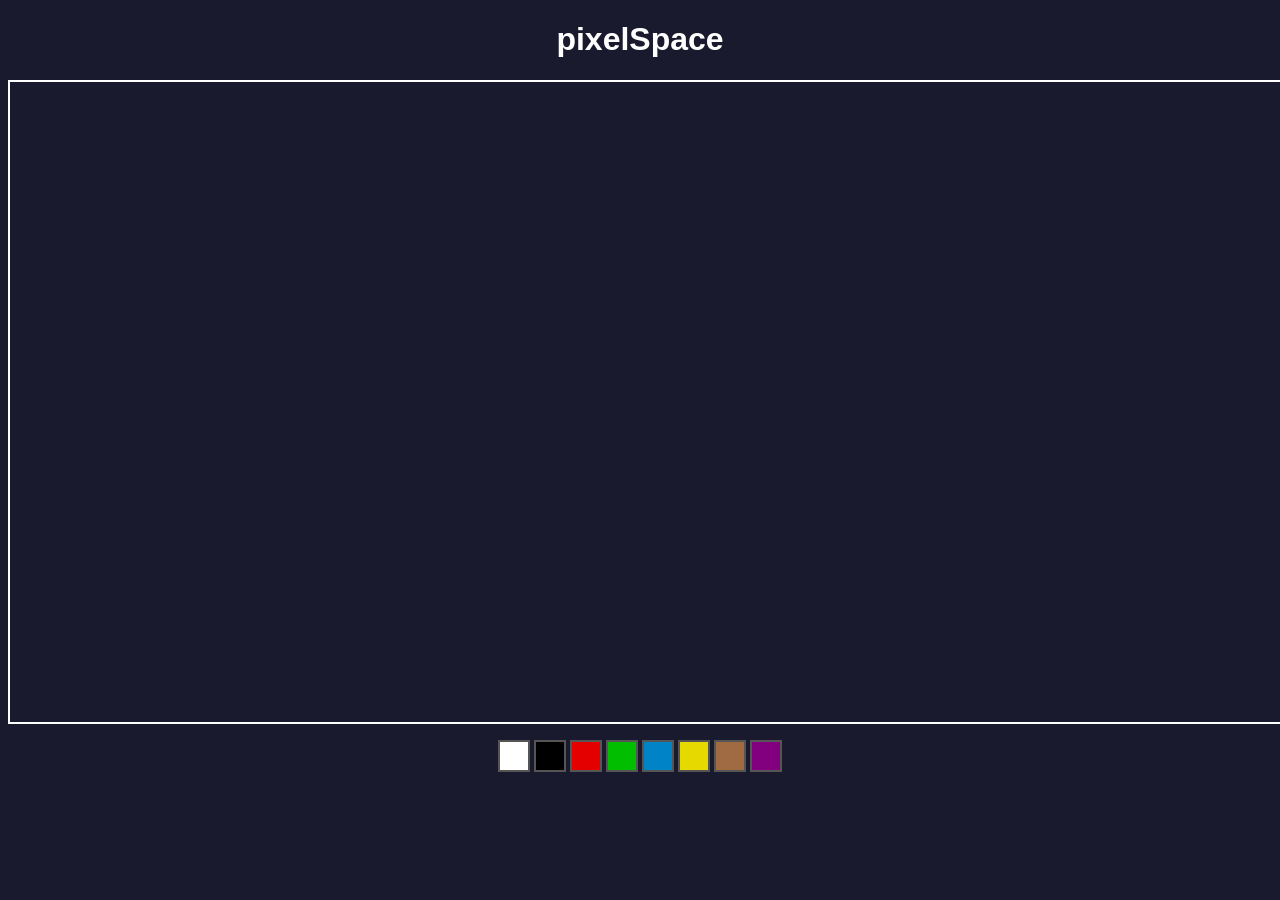
==== place.html @ 245da6e5 "pagina principal feita" ====
<!DOCTYPE html>
<html lang="pt-BR">
<head>
    <meta charset="UTF-8">
    <meta name="viewport" content="width=device-width, initial-scale=1.0">
    <title>pixelSpace</title>
    <link rel="stylesheet" href="css/place.css">
</head>
<body>
    <main>
        <h1>pixelSpace</h1>
        <canvas id="canvas"></canvas>
        <div id="palette"></div>
    </main>

    <script src="main.js"></script>
</body>
</html>
---- css/place.css ----
body{
    font-family: sans-serif; 
    text-align: center; 
    background: #1a1a2e; 
    color: #fff;
}
canvas{ 
    border: 2px solid #fff; 
    image-rendering: pixelated; 
    cursor: crosshair;
}
#palette{
    margin-top: 10px;
}
#palette button {
    width: 32px;
    height: 32px;
    margin: 2px;
    border: 2px solid #555;
    cursor: pointer;
}
#palette button.selected {
    border-color: #fff;
}
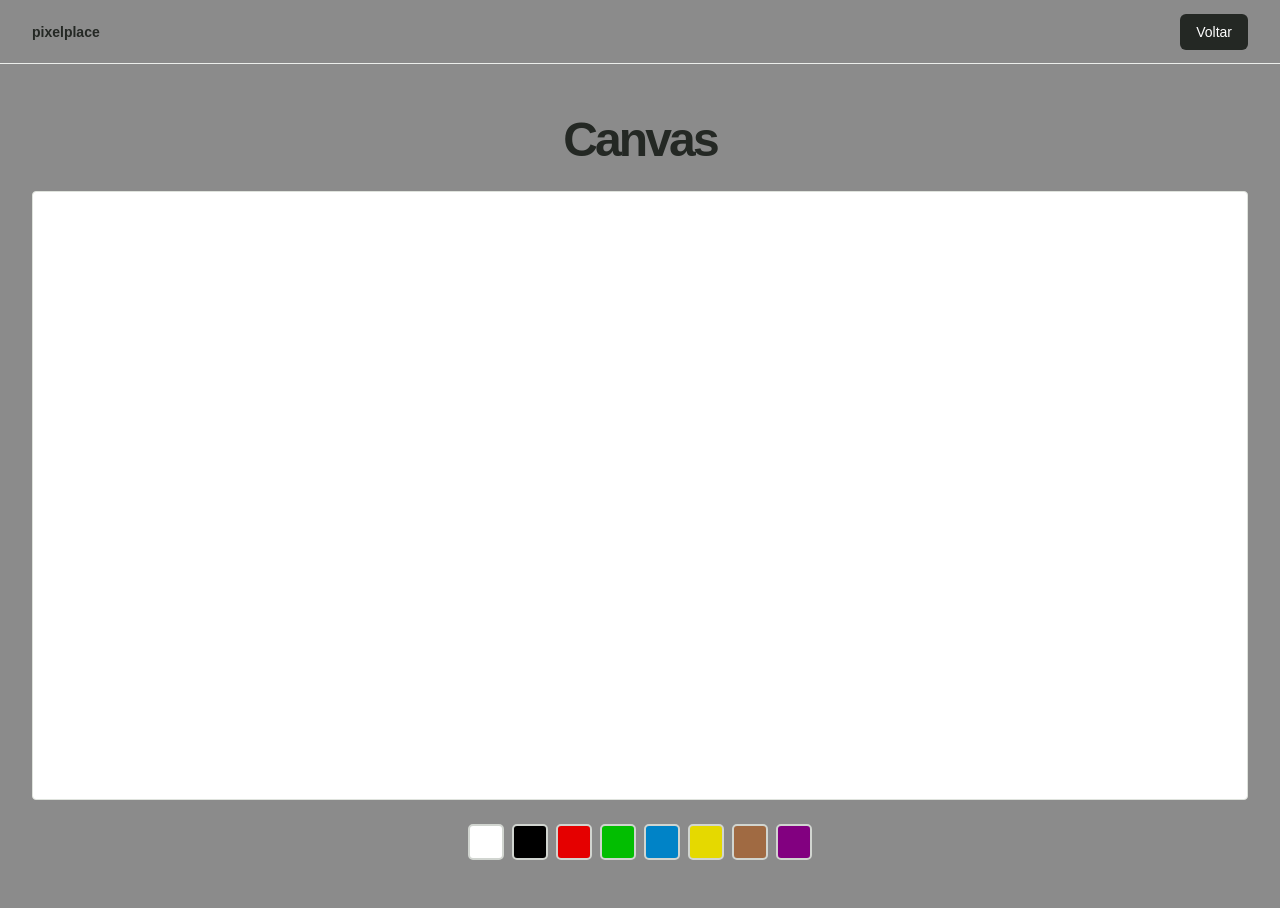
==== commit 179c5a19: "pagina 2 css" ====
--- a/place.html
+++ b/place.html
@@ -2,15 +2,22 @@
 <html lang="pt-BR">
 <head>
     <meta charset="UTF-8">
+    <link rel="shortcut icon" href="./icon/question.png" type="image/x-icon">
     <meta name="viewport" content="width=device-width, initial-scale=1.0">
-    <title>pixelSpace</title>
+    <title>pixelplace - Canvas</title>
     <link rel="stylesheet" href="css/place.css">
 </head>
 <body>
+    <nav aria-label="Navegação principal">
+        <a class="brand" href="index.html">pixelplace</a>
+        <a class="back-button" href="index.html">Voltar</a>
+    </nav>
     <main>
-        <h1>pixelSpace</h1>
-        <canvas id="canvas"></canvas>
-        <div id="palette"></div>
+        <h1>Canvas</h1>
+        <div class="canvas-frame">
+            <canvas id="canvas"></canvas>
+        </div>
+        <div id="palette" aria-label="Paleta de cores"></div>
     </main>
 
     <script src="main.js"></script>
--- a/css/place.css
+++ b/css/place.css
@@ -1,24 +1,114 @@
-body{
-    font-family: sans-serif; 
-    text-align: center; 
-    background: #1a1a2e; 
+* {
+    box-sizing: border-box;
+}
+
+body {
+    min-height: 100vh;
+    margin: 0;
+    background: rgb(139, 139, 139);
+    color: #242824;
+    font-family: Arial, sans-serif;
+}
+
+nav {
+    height: 64px;
+    padding: 0 32px;
+    display: flex;
+    align-items: center;
+    justify-content: space-between;
+    border-bottom: 1px solid #eceeeb;
+}
+
+nav a {
+    color: inherit;
+    font-size: 14px;
+    text-decoration: none;
+}
+
+.brand {
+    font-weight: 700;
+}
+
+.back-button {
+    padding: 10px 16px;
+    border-radius: 6px;
+    background: #242824;
     color: #fff;
+    transition: background 160ms ease;
 }
-canvas{ 
-    border: 2px solid #fff; 
-    image-rendering: pixelated; 
+
+.back-button:hover {
+    background: #444b45;
+}
+
+.back-button:focus-visible,
+#palette button:focus-visible {
+    outline: 3px solid #8bc69b;
+    outline-offset: 3px;
+}
+
+main {
+    width: 100%;
+    max-width: 1344px;
+    margin: 0 auto;
+    padding: 48px 32px;
+    display: flex;
+    flex-direction: column;
+    align-items: center;
+    gap: 24px;
+}
+
+h1 {
+    margin: 0;
+    font-size: clamp(32px, 6vw, 48px);
+    font-weight: 600;
+    letter-spacing: -0.06em;
+}
+
+.canvas-frame {
+    width: 100%;
+    max-width: 1280px;
+    overflow: hidden;
+    border: 1px solid #dfe3dd;
+    border-radius: 4px;
+    background: #fff;
+}
+
+#canvas {
+    display: block;
+    width: 100%;
+    height: auto;
+    image-rendering: pixelated;
     cursor: crosshair;
 }
-#palette{
-    margin-top: 10px;
+
+#palette {
+    display: flex;
+    flex-wrap: wrap;
+    justify-content: center;
+    gap: 8px;
 }
+
 #palette button {
-    width: 32px;
-    height: 32px;
-    margin: 2px;
-    border: 2px solid #555;
+    width: 36px;
+    height: 36px;
+    padding: 0;
+    border: 2px solid #d1d5d0;
+    border-radius: 5px;
     cursor: pointer;
 }
+
 #palette button.selected {
-    border-color: #fff;
+    border-color: #242824;
+}
+
+@media (max-width: 480px) {
+    nav {
+        padding-inline: 20px;
+    }
+
+    main {
+        padding: 32px 16px;
+        gap: 20px;
+    }
 }
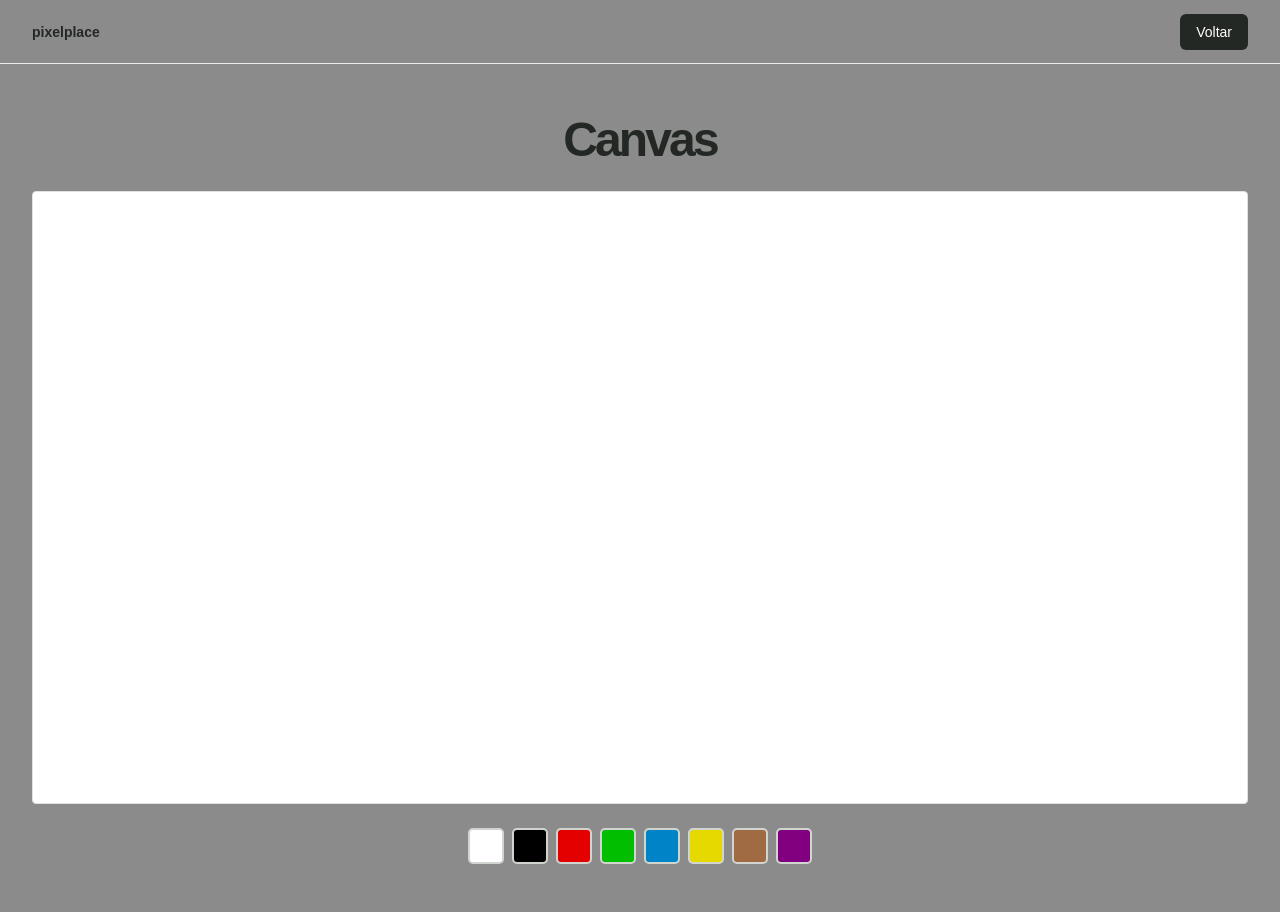
==== commit 328ca9a7: "indicator]" ====
--- a/place.html
+++ b/place.html
@@ -15,7 +15,15 @@
     <main>
         <h1>Canvas</h1>
         <div class="canvas-frame">
-            <canvas id="canvas"></canvas>
+            <div id="board">
+                <canvas id="canvas"></canvas>
+                <div id="indicator">
+                    <div class="corner top-left"></div>
+                    <div class="corner top-right"></div>
+                    <div class="corner bottom-left"></div>
+                    <div class="corner bottom-right"></div>
+                </div>
+            </div>
         </div>
         <div id="palette" aria-label="Paleta de cores"></div>
     </main>
--- a/css/place.css
+++ b/css/place.css
@@ -82,6 +82,49 @@
     cursor: crosshair;
 }
 
+#board{
+    position: relative;
+    display: inline-block;
+}
+
+#indicator{
+    position: absolute;
+    display: none;
+    pointer-events: none;
+}
+
+.corner{
+    position: absolute;
+    width: 8px;
+    height: 8px;
+    box-sizing: border-box;
+    border: 0 solid #888
+}
+.top-left{
+    top: 0;
+    left: 0;
+    border-top-width: 3px;
+    border-left-width: 3px;
+}
+.top-right{
+    top: 0;
+    right: 0;
+    border-top-width: 3px;
+    border-right-width: 3px;
+}
+.bottom-left{
+    bottom: 0;
+    left: 0;
+    border-bottom-width: 3px;
+    border-left-width: 3px;
+}
+.bottom-right{
+    bottom: 0;
+    right: 0;
+    border-bottom-width: 3px;
+    border-right-width: 3px;
+}
+
 #palette {
     display: flex;
     flex-wrap: wrap;
